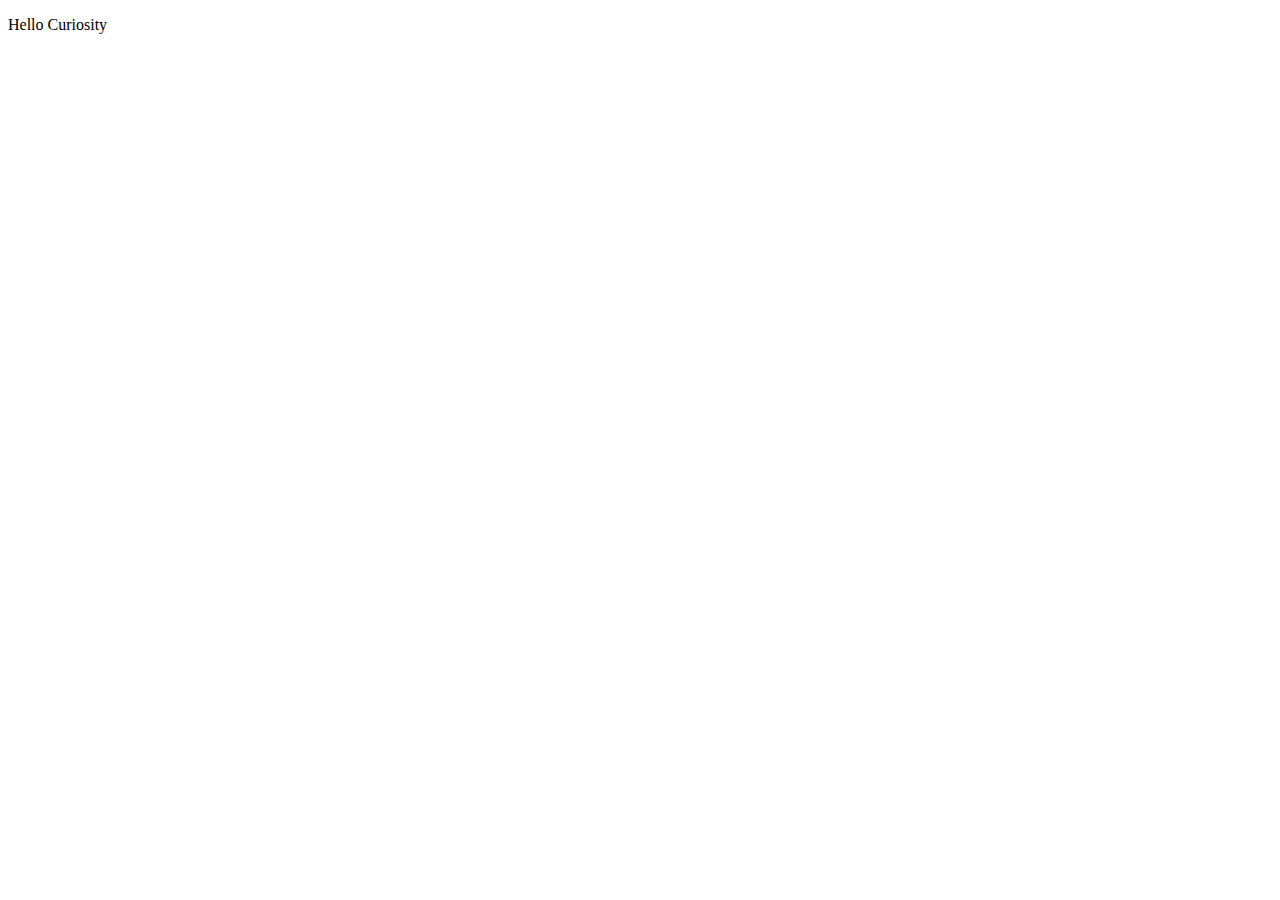
==== index.html @ 6939bde1 "Lesson-git" ====
<!DOCTYPE html>
<html lang="ru">

<head>
    <meta charset="UTF-8">
    <meta http-equiv="X-UA-Compatible" content="IE=edge">
    <meta name="viewport" content="width=device-width, initial-scale=1.0">
    <title>Document</title>
</head>

<body>
    <p>Hello Curiosity</p>
</body>

</html>
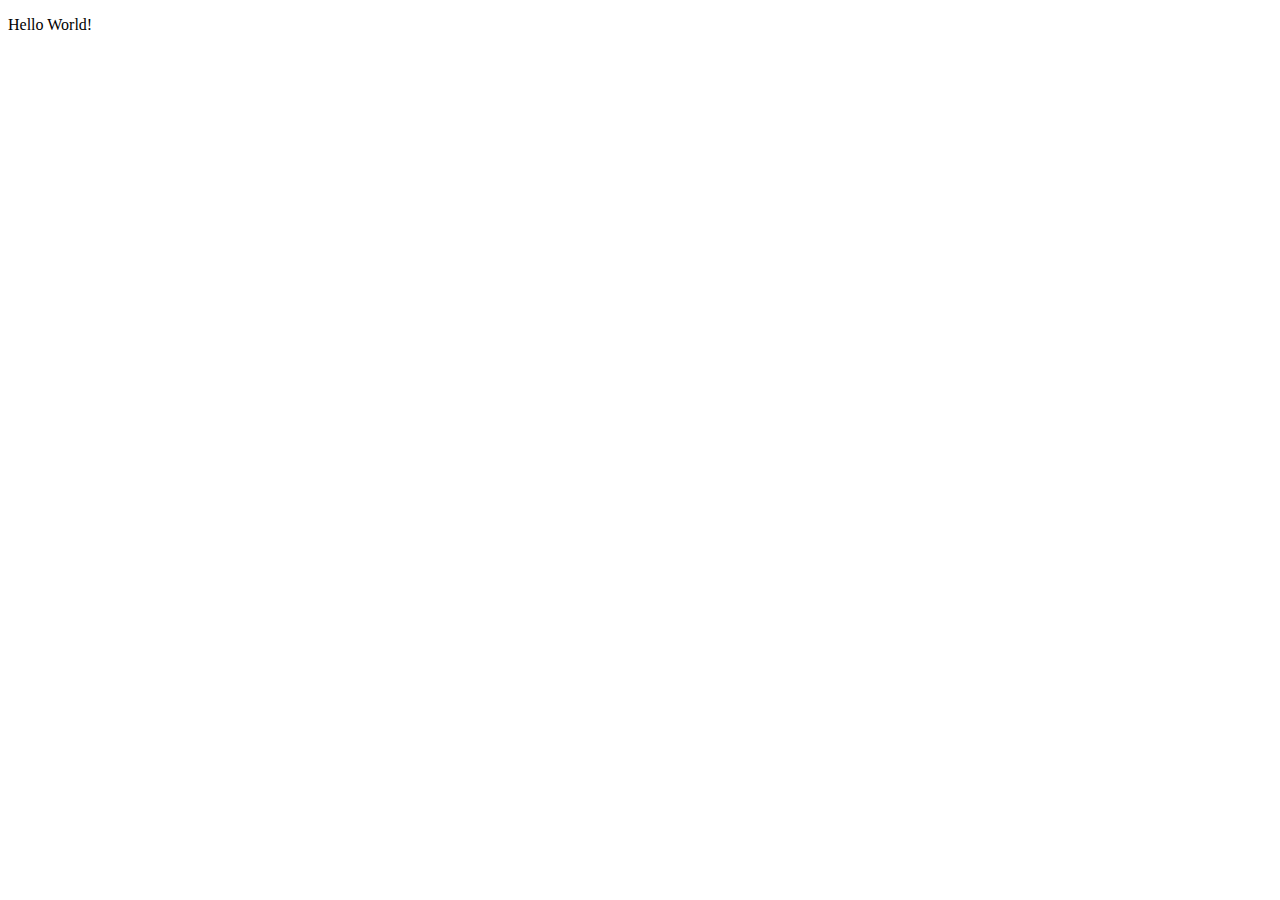
==== commit 48ba3cf7: "приветствие" ====
--- a/index.html
+++ b/index.html
@@ -5,11 +5,11 @@
     <meta charset="UTF-8">
     <meta http-equiv="X-UA-Compatible" content="IE=edge">
     <meta name="viewport" content="width=device-width, initial-scale=1.0">
-    <title>Document</title>
+    <title>Curiosity</title>
 </head>
 
 <body>
-    <p>Hello Curiosity</p>
+    <p>Hello World!</p>
 </body>
 
 </html>